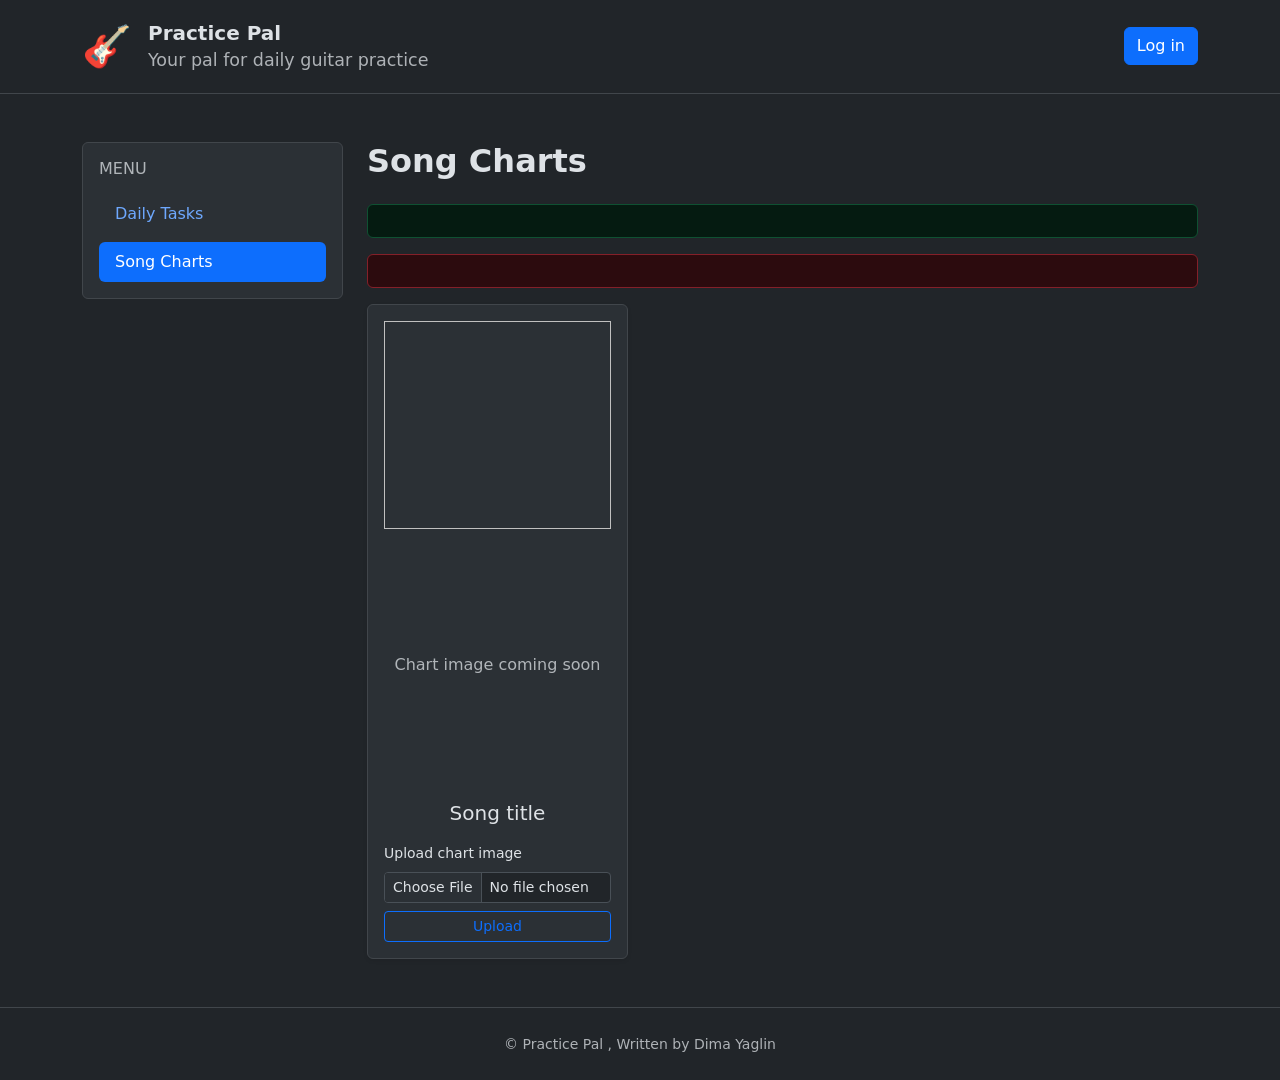
==== src/main/resources/templates/song-charts.html @ f44b40c8 "add song chart upload functionality; update MainController to handle chart uploads and display in ga" ====
<!doctype html>
<html lang="en" data-bs-theme="dark" xmlns:th="http://www.thymeleaf.org">
  <head>
    <meta charset="utf-8">
    <meta name="viewport" content="width=device-width, initial-scale=1">
    <title>Song Charts | Practice Pal</title>
    <link
      rel="icon"
      type="image/svg+xml"
      href="data:image/svg+xml,%3Csvg xmlns='http://www.w3.org/2000/svg' viewBox='0 0 100 100'%3E%3Ctext y='.9em' font-size='90'%3E%F0%9F%8E%B8%3C/text%3E%3C/svg%3E"
    >
    <link
      href="https://cdn.jsdelivr.net/npm/bootstrap@5.3.3/dist/css/bootstrap.min.css"
      rel="stylesheet"
      integrity="sha384-QWTKZyjpPEjISv5WaRU9OFeRpok6YctnYmDr5pNlyT2bRjXh0JMhjY6hW+ALEwIH"
      crossorigin="anonymous"
    >
    <style>
      .chart-thumbnail {
        height: 15rem;
        object-fit: contain;
      }

      .chart-preview {
        max-height: 75vh;
        object-fit: contain;
      }
    </style>
  </head>
  <body class="d-flex min-vh-100 flex-column bg-body text-body">
    <header>
      <nav class="navbar bg-body border-bottom border-secondary-subtle py-3" aria-label="Main navigation">
        <div class="container d-flex justify-content-between align-items-center">
          <a class="navbar-brand d-flex align-items-center gap-3 me-0" th:href="@{/}">
            <span class="d-inline-flex align-items-center justify-content-center" aria-hidden="true">
              <span class="fs-1 lh-1">🎸</span>
            </span>
            <span class="d-flex flex-column lh-sm">
              <strong class="fs-5 text-body">Practice Pal</strong>
              <small class="text-body-secondary fw-normal mt-1">Your pal for daily guitar practice</small>
            </span>
          </a>
          <a class="btn btn-primary" th:href="@{/login}">Log in</a>
        </div>
      </nav>
    </header>

    <main class="container flex-grow-1 py-4 py-md-5">
      <div class="row g-4">
        <aside class="col-12 col-lg-3" aria-label="Practice menu">
          <nav class="card bg-body-tertiary border border-secondary-subtle" aria-label="Practice sections">
            <div class="card-body">
              <h2 class="h6 text-uppercase text-body-secondary mb-3">Menu</h2>
              <ul class="nav nav-pills flex-column gap-2">
                <li class="nav-item">
                  <a class="nav-link" th:href="@{/}">Daily Tasks</a>
                </li>
                <li class="nav-item">
                  <a class="nav-link active" aria-current="page" th:href="@{/song-charts}">Song Charts</a>
                </li>
              </ul>
            </div>
          </nav>
        </aside>

        <section class="col-12 col-lg-9" aria-labelledby="charts-heading">
          <h1 class="h2 fw-bold mb-4" id="charts-heading">Song Charts</h1>
          <div class="alert alert-success" role="status" th:if="${uploadSuccess != null}"
               th:text="${uploadSuccess}"></div>
          <div class="alert alert-danger" role="alert" th:if="${uploadError != null}"
               th:text="${uploadError}"></div>
          <div class="row g-4">
            <div class="col-12 col-sm-6 col-xl-4" th:each="song, iterStat : ${songs}">
              <article class="card h-100 bg-body-tertiary border border-secondary-subtle shadow-sm">
                <button class="btn p-0 text-start border-0" type="button"
                        data-bs-toggle="modal"
                        th:attr="data-bs-target=|#chart-modal-${iterStat.index}|"
                        th:aria-label="|Open chart for ${song.name}|">
                  <img class="card-img-top chart-thumbnail p-3"
                       th:if="${song.chartImage != null and !#strings.isEmpty(song.chartImage)}"
                       th:src="${song.chartImage}"
                       th:alt="|Song chart for ${song.name}|">
                  <div class="chart-thumbnail d-flex align-items-center justify-content-center text-body-secondary"
                       th:unless="${song.chartImage != null and !#strings.isEmpty(song.chartImage)}">
                    Chart image coming soon
                  </div>
                </button>
                <div class="card-body text-center">
                  <h2 class="h5 card-title mb-0" th:text="${song.name}">Song title</h2>
                  <form class="mt-3 text-start" method="post" enctype="multipart/form-data"
                        th:action="@{/song-charts/{index}/upload(index=${song.index})}">
                    <label class="form-label small" th:for="|chart-file-${song.index}|">Upload chart image</label>
                    <input class="form-control form-control-sm mb-2"
                           type="file" name="chart" accept="image/png,image/jpeg,image/gif"
                           th:id="|chart-file-${song.index}|" required>
                    <button class="btn btn-outline-primary btn-sm w-100" type="submit">Upload</button>
                  </form>
                </div>
              </article>

              <div class="modal fade" tabindex="-1"
                   th:id="|chart-modal-${iterStat.index}|"
                   th:attr="aria-labelledby=|chart-modal-title-${iterStat.index}|"
                   aria-hidden="true">
                <div class="modal-dialog modal-xl modal-dialog-centered">
                  <div class="modal-content bg-body-tertiary">
                    <div class="modal-header">
                      <h2 class="modal-title fs-5"
                          th:id="|chart-modal-title-${iterStat.index}|"
                          th:text="${song.name}">Song title</h2>
                      <button type="button" class="btn-close" data-bs-dismiss="modal"
                              aria-label="Close"></button>
                    </div>
                    <div class="modal-body text-center">
                      <img class="img-fluid chart-preview"
                           th:if="${song.chartImage != null and !#strings.isEmpty(song.chartImage)}"
                           th:src="${song.chartImage}"
                           th:alt="|Song chart for ${song.name}|">
                      <p class="text-body-secondary mb-0"
                         th:unless="${song.chartImage != null and !#strings.isEmpty(song.chartImage)}">
                        This song chart has not been uploaded yet.
                      </p>
                    </div>
                  </div>
                </div>
              </div>
            </div>
          </div>
        </section>
      </div>
    </main>

    <footer class="mt-auto border-top border-secondary-subtle bg-body py-4 text-center text-body-secondary">
      <div class="container">
        <small>&copy; Practice Pal , Written by Dima Yaglin</small>
      </div>
    </footer>

    <script
      src="https://cdn.jsdelivr.net/npm/bootstrap@5.3.3/dist/js/bootstrap.bundle.min.js"
      integrity="sha384-YvpcrYf0tY3lHB60NNkmXc5s9fDVZLESaAA55NDzOxhy9GkcIdslK1eN7N6jIeHz"
      crossorigin="anonymous"
    ></script>
  </body>
</html>
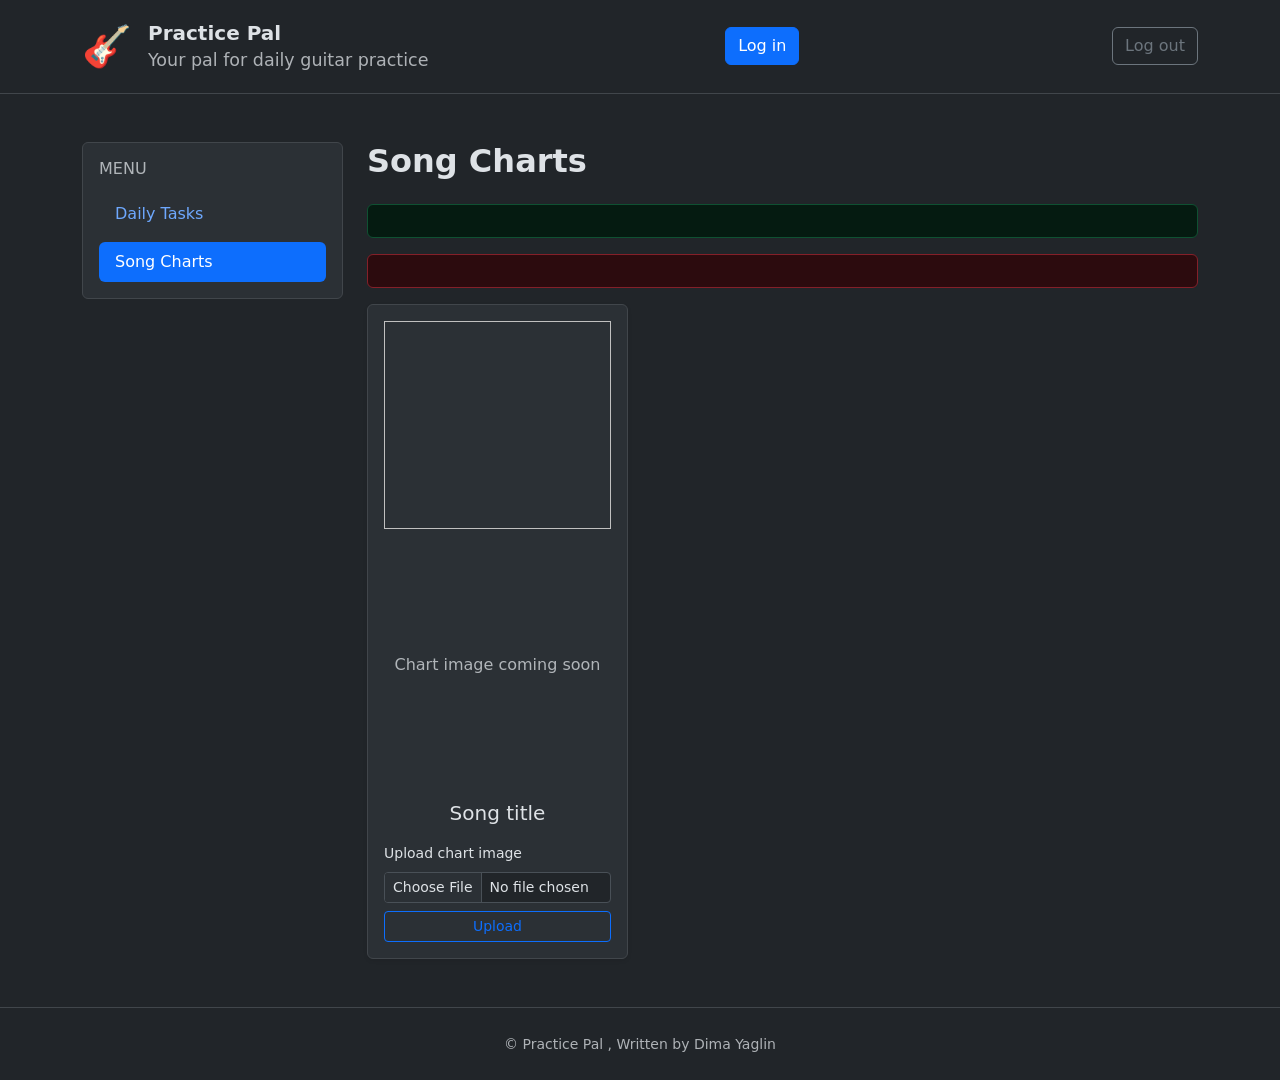
==== commit 25cb5cc2: "implement login modal for song chart uploads; update security configuration to restrict uploads to a" ====
--- a/src/main/resources/templates/song-charts.html
+++ b/src/main/resources/templates/song-charts.html
@@ -1,5 +1,6 @@
 <!doctype html>
-<html lang="en" data-bs-theme="dark" xmlns:th="http://www.thymeleaf.org">
+<html lang="en" data-bs-theme="dark" xmlns:th="http://www.thymeleaf.org"
+      xmlns:sec="http://www.thymeleaf.org/extras/spring-security">
   <head>
     <meta charset="utf-8">
     <meta name="viewport" content="width=device-width, initial-scale=1">
@@ -40,7 +41,14 @@
               <small class="text-body-secondary fw-normal mt-1">Your pal for daily guitar practice</small>
             </span>
           </a>
-          <a class="btn btn-primary" th:href="@{/login}">Log in</a>
+          <button class="btn btn-primary" type="button" data-bs-toggle="modal"
+                  data-bs-target="#login-modal" sec:authorize="isAnonymous()">Log in</button>
+          <div class="d-flex align-items-center gap-3" sec:authorize="isAuthenticated()">
+            <span class="text-body-secondary" sec:authentication="name"></span>
+            <form method="post" th:action="@{/logout}">
+              <button class="btn btn-outline-secondary" type="submit">Log out</button>
+            </form>
+          </div>
         </div>
       </nav>
     </header>
@@ -88,6 +96,7 @@
                 <div class="card-body text-center">
                   <h2 class="h5 card-title mb-0" th:text="${song.name}">Song title</h2>
                   <form class="mt-3 text-start" method="post" enctype="multipart/form-data"
+                        sec:authorize="hasRole('ADMIN')"
                         th:action="@{/song-charts/{index}/upload(index=${song.index})}">
                     <label class="form-label small" th:for="|chart-file-${song.index}|">Upload chart image</label>
                     <input class="form-control form-control-sm mb-2"
@@ -141,5 +150,6 @@
       integrity="sha384-YvpcrYf0tY3lHB60NNkmXc5s9fDVZLESaAA55NDzOxhy9GkcIdslK1eN7N6jIeHz"
       crossorigin="anonymous"
     ></script>
+    <div th:replace="~{fragments/auth :: loginModal}"></div>
   </body>
 </html>
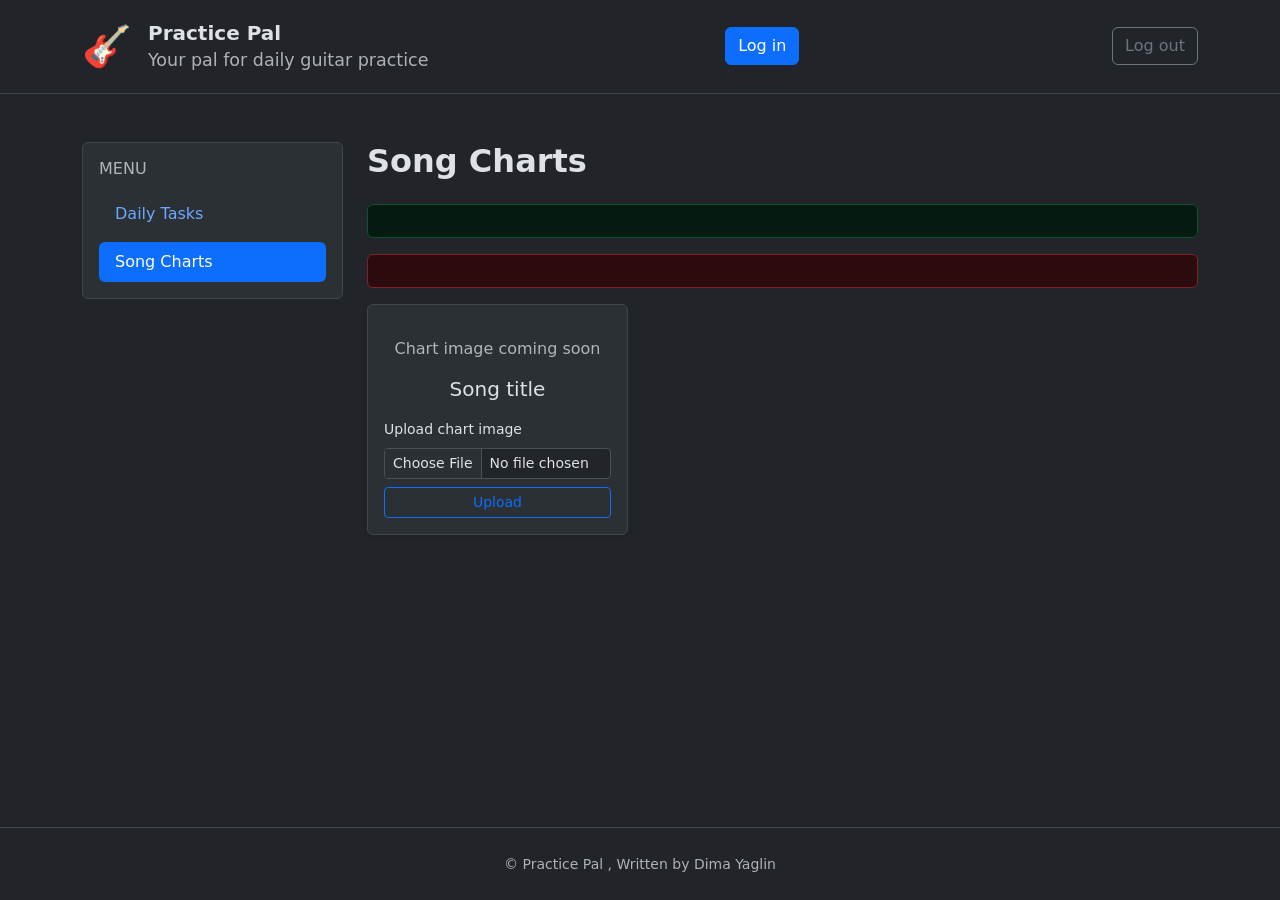
==== commit 74877985: "update" ====
--- a/src/main/resources/templates/song-charts.html
+++ b/src/main/resources/templates/song-charts.html
@@ -16,17 +16,7 @@
       integrity="sha384-QWTKZyjpPEjISv5WaRU9OFeRpok6YctnYmDr5pNlyT2bRjXh0JMhjY6hW+ALEwIH"
       crossorigin="anonymous"
     >
-    <style>
-      .chart-thumbnail {
-        height: 15rem;
-        object-fit: contain;
-      }
-
-      .chart-preview {
-        max-height: 75vh;
-        object-fit: contain;
-      }
-    </style>
+    <link rel="stylesheet" th:href="@{/css/style.css}">
   </head>
   <body class="d-flex min-vh-100 flex-column bg-body text-body">
     <header>
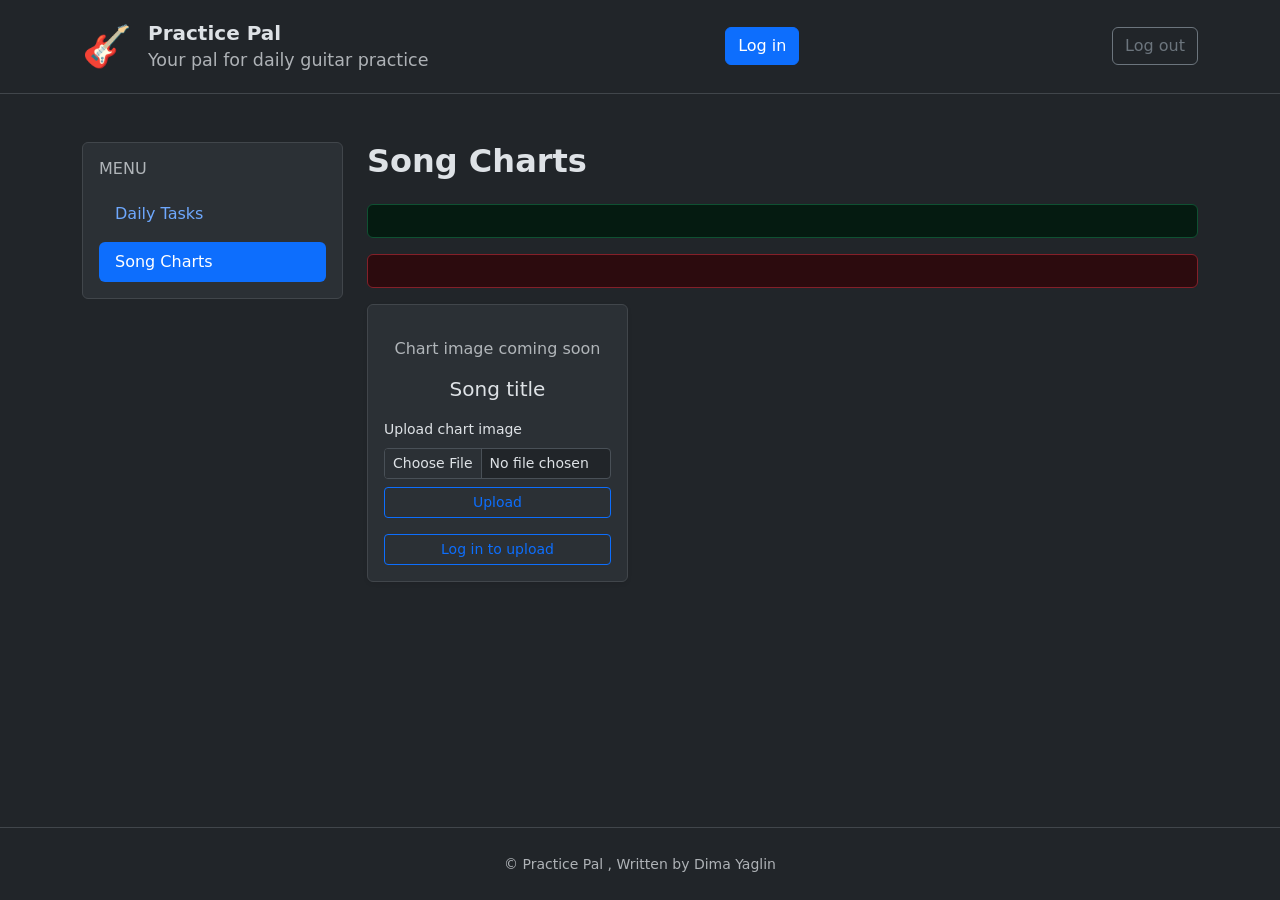
==== commit 333ba880: "update" ====
--- a/src/main/resources/templates/song-charts.html
+++ b/src/main/resources/templates/song-charts.html
@@ -94,6 +94,9 @@
                            th:id="|chart-file-${song.index}|" required>
                     <button class="btn btn-outline-primary btn-sm w-100" type="submit">Upload</button>
                   </form>
+                  <button class="btn btn-outline-primary btn-sm w-100 mt-3" type="button"
+                          data-bs-toggle="modal" data-bs-target="#login-modal"
+                          sec:authorize="isAnonymous()">Log in to upload</button>
                 </div>
               </article>
 
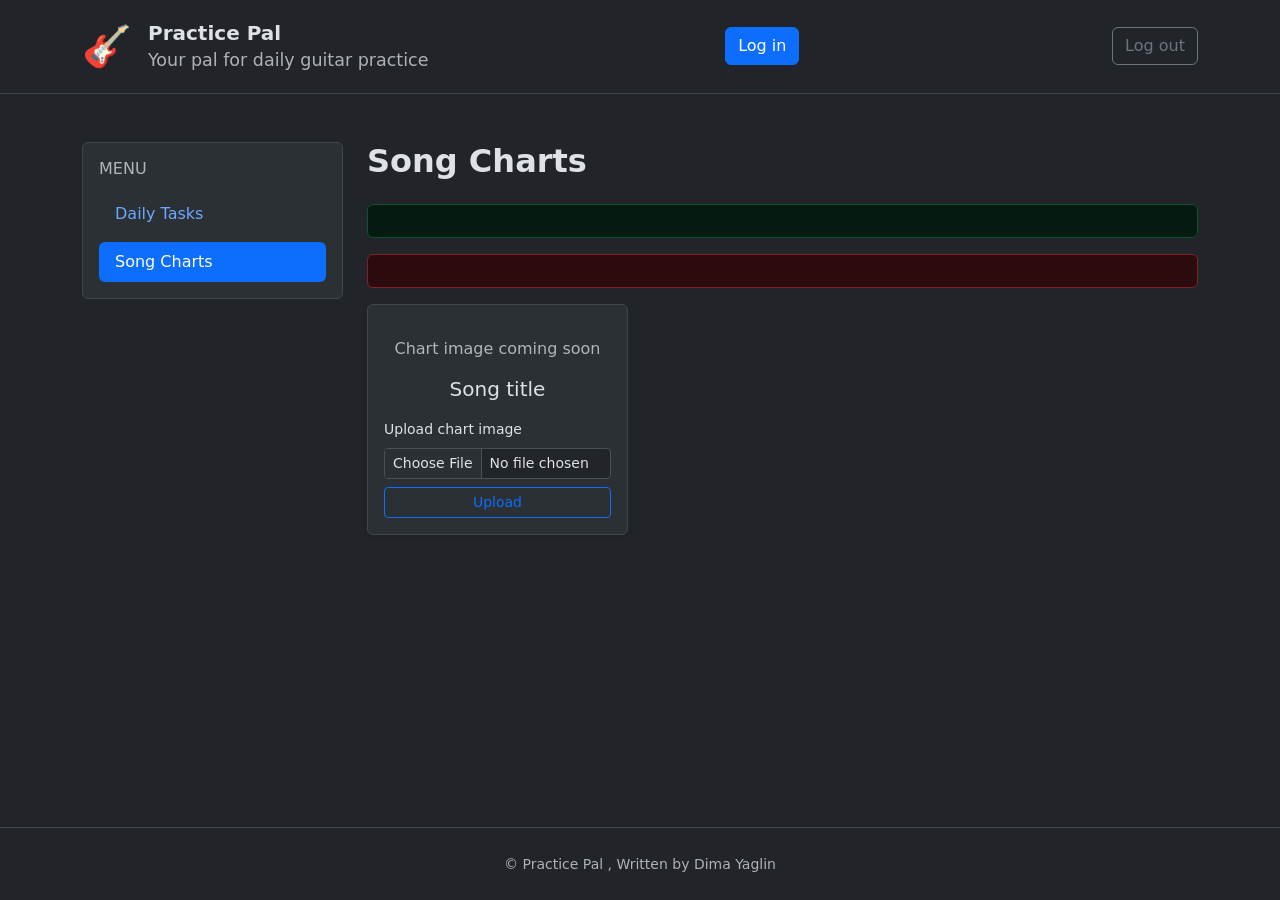
==== commit 33422da7: "update" ====
--- a/src/main/resources/templates/song-charts.html
+++ b/src/main/resources/templates/song-charts.html
@@ -94,9 +94,6 @@
                            th:id="|chart-file-${song.index}|" required>
                     <button class="btn btn-outline-primary btn-sm w-100" type="submit">Upload</button>
                   </form>
-                  <button class="btn btn-outline-primary btn-sm w-100 mt-3" type="button"
-                          data-bs-toggle="modal" data-bs-target="#login-modal"
-                          sec:authorize="isAnonymous()">Log in to upload</button>
                 </div>
               </article>
 
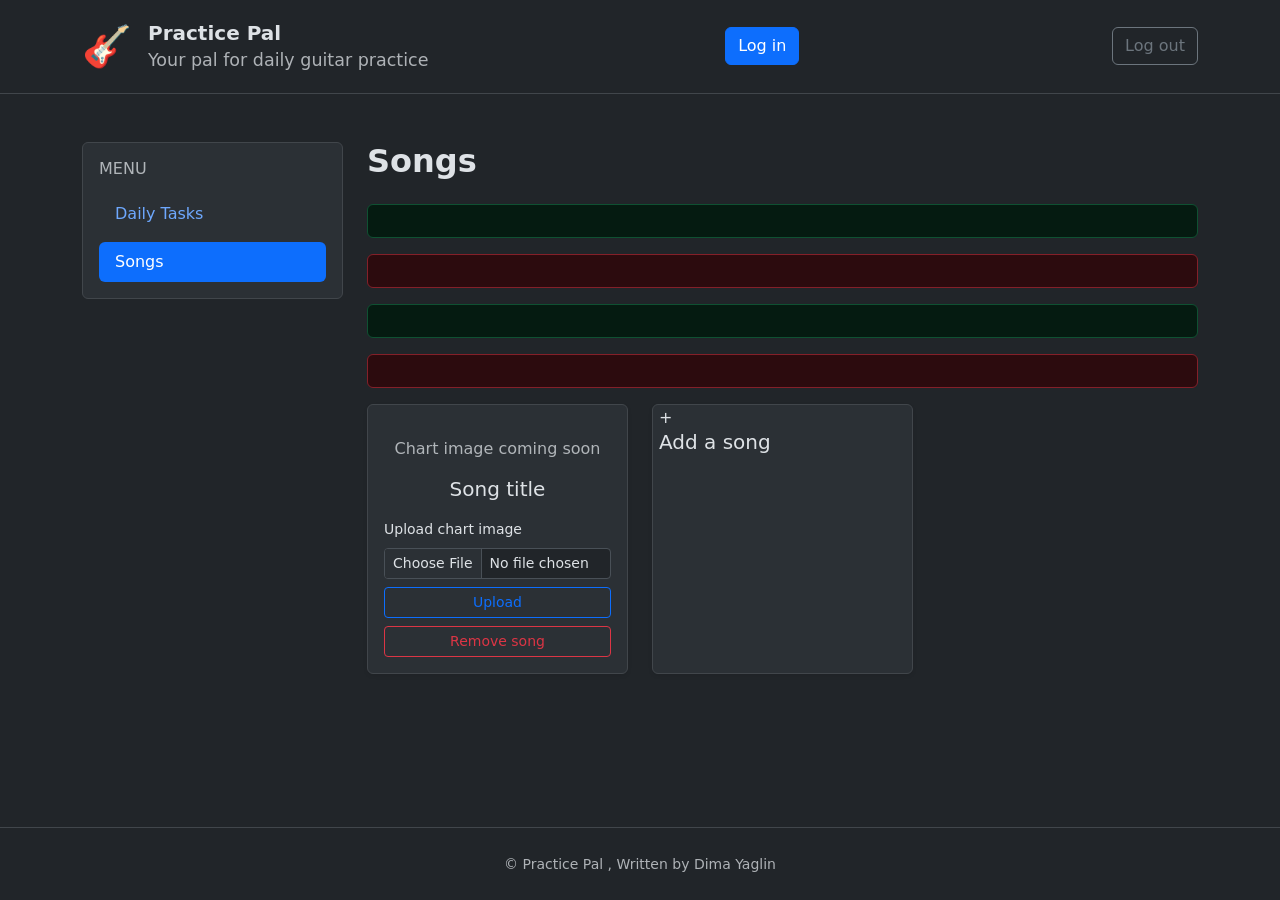
==== commit 994c670e: "update" ====
--- a/src/main/resources/templates/song-charts.html
+++ b/src/main/resources/templates/song-charts.html
@@ -4,7 +4,7 @@
   <head>
     <meta charset="utf-8">
     <meta name="viewport" content="width=device-width, initial-scale=1">
-    <title>Song Charts | Practice Pal</title>
+    <title>Songs | Practice Pal</title>
     <link
       rel="icon"
       type="image/svg+xml"
@@ -54,19 +54,23 @@
                   <a class="nav-link" th:href="@{/}">Daily Tasks</a>
                 </li>
                 <li class="nav-item">
-                  <a class="nav-link active" aria-current="page" th:href="@{/song-charts}">Song Charts</a>
+                  <a class="nav-link active" aria-current="page" th:href="@{/song-charts}">Songs</a>
                 </li>
               </ul>
             </div>
           </nav>
         </aside>
 
-        <section class="col-12 col-lg-9" aria-labelledby="charts-heading">
-          <h1 class="h2 fw-bold mb-4" id="charts-heading">Song Charts</h1>
+        <section class="col-12 col-lg-9" aria-labelledby="songs-heading">
+          <h1 class="h2 fw-bold mb-4" id="songs-heading">Songs</h1>
           <div class="alert alert-success" role="status" th:if="${uploadSuccess != null}"
                th:text="${uploadSuccess}"></div>
           <div class="alert alert-danger" role="alert" th:if="${uploadError != null}"
                th:text="${uploadError}"></div>
+          <div class="alert alert-success" role="status" th:if="${songSuccess != null}"
+               th:text="${songSuccess}"></div>
+          <div class="alert alert-danger" role="alert" th:if="${songError != null}"
+               th:text="${songError}"></div>
           <div class="row g-4">
             <div class="col-12 col-sm-6 col-xl-4" th:each="song, iterStat : ${songs}">
               <article class="card h-100 bg-body-tertiary border border-secondary-subtle shadow-sm">
@@ -93,6 +97,12 @@
                            type="file" name="chart" accept="image/png,image/jpeg,image/gif"
                            th:id="|chart-file-${song.index}|" required>
                     <button class="btn btn-outline-primary btn-sm w-100" type="submit">Upload</button>
+                  </form>
+                  <form class="mt-2" method="post" sec:authorize="hasRole('ADMIN')"
+                        th:action="@{/songs/{id}/remove(id=${song.id})}"
+                        onsubmit="return confirm('Remove this song and its links?')">
+                    <button class="btn btn-outline-danger btn-sm w-100" type="submit"
+                            th:disabled="${songCount <= 1}">Remove song</button>
                   </form>
                 </div>
               </article>
@@ -124,10 +134,41 @@
                 </div>
               </div>
             </div>
+            <div class="col-12 col-sm-6 col-xl-4" sec:authorize="hasRole('ADMIN')">
+              <button class="card add-song-card h-100 w-100 bg-body-tertiary border border-secondary-subtle shadow-sm"
+                      type="button" data-bs-toggle="modal" data-bs-target="#add-song-modal"
+                      aria-label="Add a song">
+                <span class="add-song-plus" aria-hidden="true">+</span>
+                <span class="h5 mb-0">Add a song</span>
+              </button>
+            </div>
           </div>
         </section>
       </div>
     </main>
+
+    <div class="modal fade" id="add-song-modal" tabindex="-1"
+         aria-labelledby="add-song-title" aria-hidden="true" sec:authorize="hasRole('ADMIN')">
+      <div class="modal-dialog modal-dialog-centered">
+        <div class="modal-content bg-body-tertiary">
+          <form method="post" th:action="@{/songs}">
+            <div class="modal-header">
+              <h2 class="modal-title fs-5" id="add-song-title">Add a song</h2>
+              <button type="button" class="btn-close" data-bs-dismiss="modal" aria-label="Close"></button>
+            </div>
+            <div class="modal-body">
+              <label class="form-label" for="song-name">Song name</label>
+              <input class="form-control" id="song-name" name="name" type="text"
+                     maxlength="255" required autofocus>
+            </div>
+            <div class="modal-footer">
+              <button class="btn btn-outline-secondary" type="button" data-bs-dismiss="modal">Cancel</button>
+              <button class="btn btn-primary" type="submit">Add song</button>
+            </div>
+          </form>
+        </div>
+      </div>
+    </div>
 
     <footer class="mt-auto border-top border-secondary-subtle bg-body py-4 text-center text-body-secondary">
       <div class="container">
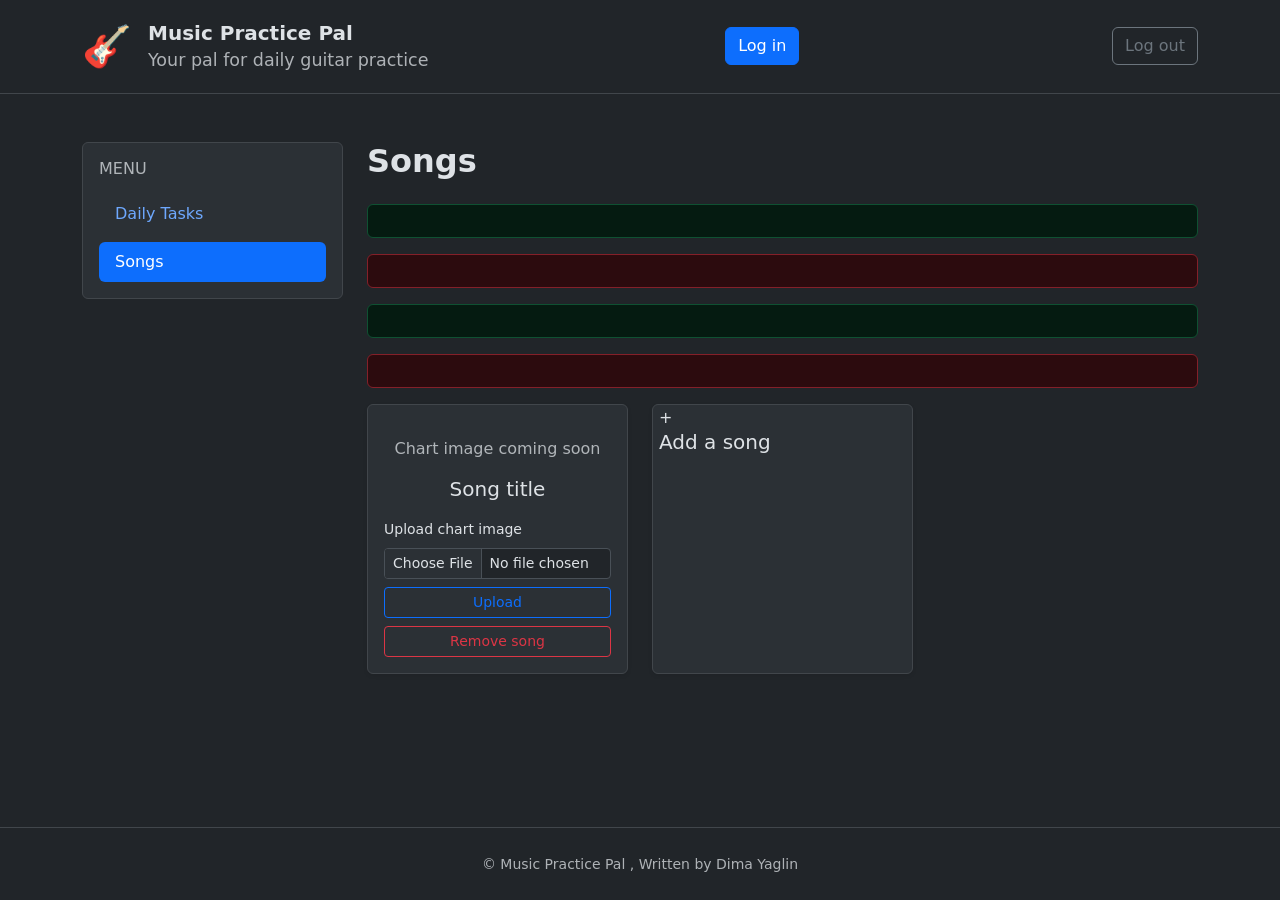
==== commit 618998b0: "update" ====
--- a/src/main/resources/templates/song-charts.html
+++ b/src/main/resources/templates/song-charts.html
@@ -27,7 +27,7 @@
               <span class="fs-1 lh-1">🎸</span>
             </span>
             <span class="d-flex flex-column lh-sm">
-              <strong class="fs-5 text-body">Practice Pal</strong>
+              <strong class="fs-5 text-body">Music Practice Pal</strong>
               <small class="text-body-secondary fw-normal mt-1">Your pal for daily guitar practice</small>
             </span>
           </a>
@@ -172,7 +172,7 @@
 
     <footer class="mt-auto border-top border-secondary-subtle bg-body py-4 text-center text-body-secondary">
       <div class="container">
-        <small>&copy; Practice Pal , Written by Dima Yaglin</small>
+        <small>&copy; Music Practice Pal , Written by Dima Yaglin</small>
       </div>
     </footer>
 
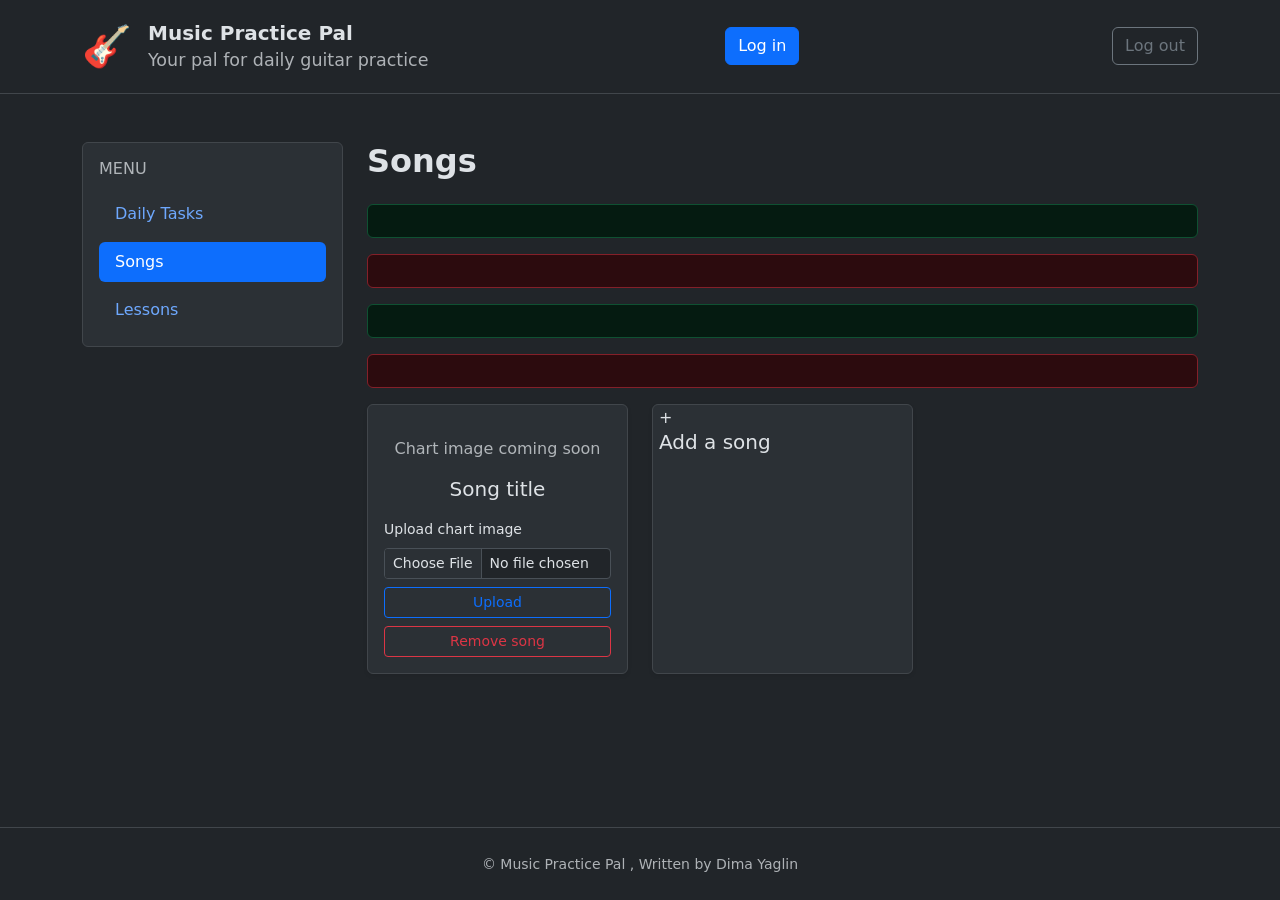
==== commit 26785352: "update" ====
--- a/src/main/resources/templates/song-charts.html
+++ b/src/main/resources/templates/song-charts.html
@@ -55,6 +55,9 @@
                 </li>
                 <li class="nav-item">
                   <a class="nav-link active" aria-current="page" th:href="@{/song-charts}">Songs</a>
+                </li>
+                <li class="nav-item">
+                  <a class="nav-link" th:href="@{/lessons}">Lessons</a>
                 </li>
               </ul>
             </div>
